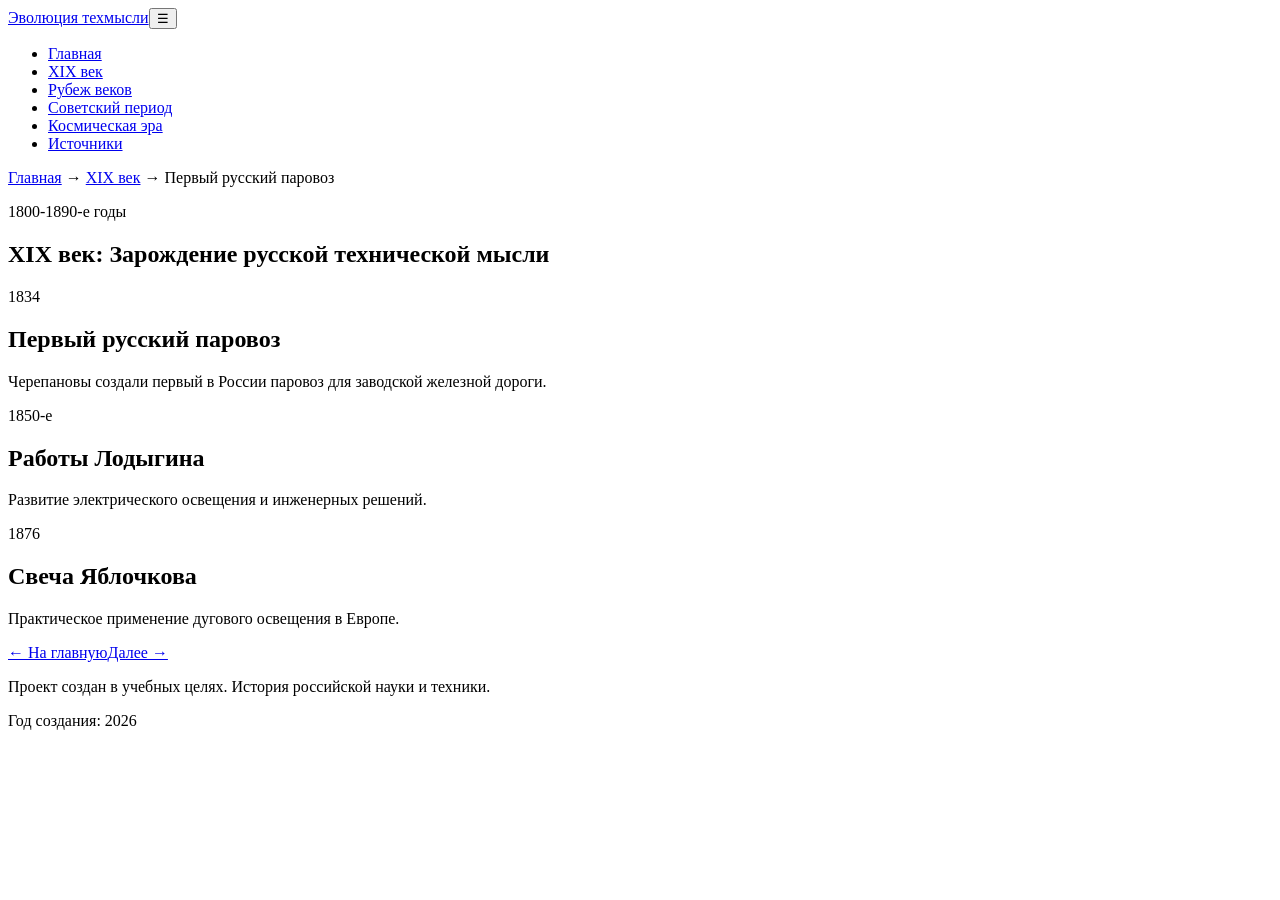
==== frontend/pages/epoch-1.html @ ba60e328 "init" ====
<!doctype html>
<html lang="ru"><head>
  <meta charset="UTF-8"><meta name="viewport" content="width=device-width, initial-scale=1.0">
  <title>XIX век</title><link rel="stylesheet" href="/css/styles.css">
  <link rel="preconnect" href="https://fonts.googleapis.com"><link rel="preconnect" href="https://fonts.gstatic.com" crossorigin>
  <link href="https://fonts.googleapis.com/css2?family=Montserrat:wght@600;700;800&family=Open+Sans:wght@400;600&display=swap" rel="stylesheet">
</head><body>
  <header class="site-header"><div class="container header-inner"><a class="logo" href="/">Эволюция техмысли</a><button class="burger" data-burger>☰</button><nav class="desktop-nav"><ul class="nav-list"><li><a class="nav-link" data-page="index" href="/">Главная</a></li><li><a class="nav-link" data-page="epoch-1" href="/epoch-1">XIX век</a></li><li><a class="nav-link" data-page="epoch-2" href="/epoch-2">Рубеж веков</a></li><li><a class="nav-link" data-page="epoch-3" href="/epoch-3">Советский период</a></li><li><a class="nav-link" data-page="epoch-4" href="/epoch-4">Космическая эра</a></li><li><a class="nav-link" data-page="sources" href="/sources">Источники</a></li></ul></nav></div><div class="mobile-menu-overlay" data-menu-overlay hidden></div><nav class="mobile-menu" data-mobile-menu hidden><button class="mobile-menu-close" data-menu-close>&times;</button><ul class="nav-list"><li><a class="nav-link" data-page="index" href="/">Главная</a></li><li><a class="nav-link" data-page="epoch-1" href="/epoch-1">XIX век</a></li><li><a class="nav-link" data-page="epoch-2" href="/epoch-2">Рубеж веков</a></li><li><a class="nav-link" data-page="epoch-3" href="/epoch-3">Советский период</a></li><li><a class="nav-link" data-page="epoch-4" href="/epoch-4">Космическая эра</a></li><li><a class="nav-link" data-page="sources" href="/sources">Источники</a></li></ul></nav></header>
  <div class="breadcrumbs-wrap"><div class="container breadcrumbs"><a href="/">Главная</a> → <a href="/epoch-1">XIX век</a> → <span class="current">Первый русский паровоз</span></div></div>
  <main><section class="section"><div class="container reveal"><p class="epoch-dates">1800-1890-е годы</p><h1>XIX век: Зарождение русской технической мысли</h1><div class="events-list"><article class="event-card"><p class="event-year">1834</p><h2>Первый русский паровоз</h2><p>Черепановы создали первый в России паровоз для заводской железной дороги.</p></article><article class="event-card"><p class="event-year">1850-е</p><h2>Работы Лодыгина</h2><p>Развитие электрического освещения и инженерных решений.</p></article><article class="event-card"><p class="event-year">1876</p><h2>Свеча Яблочкова</h2><p>Практическое применение дугового освещения в Европе.</p></article></div></div></section>
  <section class="section"><div class="container page-nav"><a class="btn btn-secondary" href="/">← На главную</a><a class="btn btn-primary" href="/epoch-2">Далее →</a></div></section></main>
  <footer class="site-footer"><div class="container"><p>Проект создан в учебных целях. История российской науки и техники.</p><p>Год создания: 2026</p></div></footer>
  <script type="module" src="/js/main.js"></script>
</body></html>
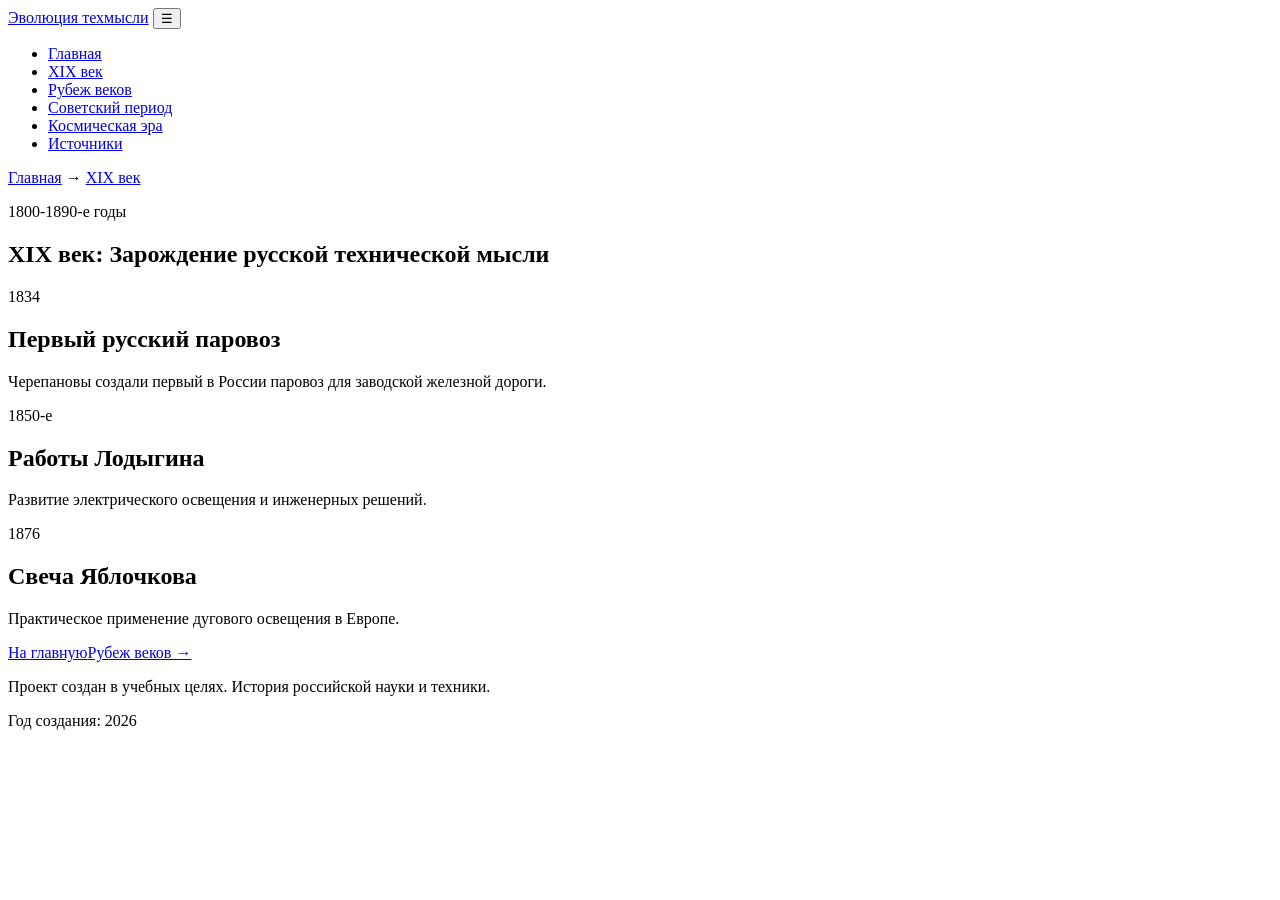
==== commit 7c867db3: "develop" ====
--- a/frontend/pages/epoch-1.html
+++ b/frontend/pages/epoch-1.html
@@ -1,14 +1,77 @@
 <!doctype html>
-<html lang="ru"><head>
-  <meta charset="UTF-8"><meta name="viewport" content="width=device-width, initial-scale=1.0">
-  <title>XIX век</title><link rel="stylesheet" href="/css/styles.css">
-  <link rel="preconnect" href="https://fonts.googleapis.com"><link rel="preconnect" href="https://fonts.gstatic.com" crossorigin>
-  <link href="https://fonts.googleapis.com/css2?family=Montserrat:wght@600;700;800&family=Open+Sans:wght@400;600&display=swap" rel="stylesheet">
-</head><body>
-  <header class="site-header"><div class="container header-inner"><a class="logo" href="/">Эволюция техмысли</a><button class="burger" data-burger>☰</button><nav class="desktop-nav"><ul class="nav-list"><li><a class="nav-link" data-page="index" href="/">Главная</a></li><li><a class="nav-link" data-page="epoch-1" href="/epoch-1">XIX век</a></li><li><a class="nav-link" data-page="epoch-2" href="/epoch-2">Рубеж веков</a></li><li><a class="nav-link" data-page="epoch-3" href="/epoch-3">Советский период</a></li><li><a class="nav-link" data-page="epoch-4" href="/epoch-4">Космическая эра</a></li><li><a class="nav-link" data-page="sources" href="/sources">Источники</a></li></ul></nav></div><div class="mobile-menu-overlay" data-menu-overlay hidden></div><nav class="mobile-menu" data-mobile-menu hidden><button class="mobile-menu-close" data-menu-close>&times;</button><ul class="nav-list"><li><a class="nav-link" data-page="index" href="/">Главная</a></li><li><a class="nav-link" data-page="epoch-1" href="/epoch-1">XIX век</a></li><li><a class="nav-link" data-page="epoch-2" href="/epoch-2">Рубеж веков</a></li><li><a class="nav-link" data-page="epoch-3" href="/epoch-3">Советский период</a></li><li><a class="nav-link" data-page="epoch-4" href="/epoch-4">Космическая эра</a></li><li><a class="nav-link" data-page="sources" href="/sources">Источники</a></li></ul></nav></header>
-  <div class="breadcrumbs-wrap"><div class="container breadcrumbs"><a href="/">Главная</a> → <a href="/epoch-1">XIX век</a> → <span class="current">Первый русский паровоз</span></div></div>
-  <main><section class="section"><div class="container reveal"><p class="epoch-dates">1800-1890-е годы</p><h1>XIX век: Зарождение русской технической мысли</h1><div class="events-list"><article class="event-card"><p class="event-year">1834</p><h2>Первый русский паровоз</h2><p>Черепановы создали первый в России паровоз для заводской железной дороги.</p></article><article class="event-card"><p class="event-year">1850-е</p><h2>Работы Лодыгина</h2><p>Развитие электрического освещения и инженерных решений.</p></article><article class="event-card"><p class="event-year">1876</p><h2>Свеча Яблочкова</h2><p>Практическое применение дугового освещения в Европе.</p></article></div></div></section>
-  <section class="section"><div class="container page-nav"><a class="btn btn-secondary" href="/">← На главную</a><a class="btn btn-primary" href="/epoch-2">Далее →</a></div></section></main>
-  <footer class="site-footer"><div class="container"><p>Проект создан в учебных целях. История российской науки и техники.</p><p>Год создания: 2026</p></div></footer>
-  <script type="module" src="/js/main.js"></script>
-</body></html>
+<html lang="ru">
+<head>
+    <meta charset="UTF-8">
+    <meta name="viewport" content="width=device-width, initial-scale=1.0">
+    <title>XIX век</title>
+    <link rel="stylesheet" href="/css/styles.css">
+    <link rel="preconnect" href="https://fonts.googleapis.com">
+    <link rel="preconnect" href="https://fonts.gstatic.com" crossorigin>
+    <link href="https://fonts.googleapis.com/css2?family=Montserrat:wght@600;700;800&family=Open+Sans:wght@400;600&display=swap"
+          rel="stylesheet">
+</head>
+<body>
+<header class="site-header">
+    <div class="container header-inner"><a class="logo" href="/">Эволюция техмысли</a>
+        <button class="burger" data-burger>☰</button>
+        <nav class="desktop-nav">
+            <ul class="nav-list">
+                <li><a class="nav-link" data-page="index" href="/">Главная</a></li>
+                <li><a class="nav-link" data-page="epoch-1" href="/epoch-1">XIX век</a></li>
+                <li><a class="nav-link" data-page="epoch-2" href="/epoch-2">Рубеж веков</a></li>
+                <li><a class="nav-link" data-page="epoch-3" href="/epoch-3">Советский период</a></li>
+                <li><a class="nav-link" data-page="epoch-4" href="/epoch-4">Космическая эра</a></li>
+                <li><a class="nav-link" data-page="sources" href="/sources">Источники</a></li>
+            </ul>
+        </nav>
+    </div>
+    <div class="mobile-menu-overlay" data-menu-overlay hidden></div>
+    <nav class="mobile-menu" data-mobile-menu hidden>
+        <button class="mobile-menu-close" data-menu-close>&times;</button>
+        <ul class="nav-list">
+            <li><a class="nav-link" data-page="index" href="/">Главная</a></li>
+            <li><a class="nav-link" data-page="epoch-1" href="/epoch-1">XIX век</a></li>
+            <li><a class="nav-link" data-page="epoch-2" href="/epoch-2">Рубеж веков</a></li>
+            <li><a class="nav-link" data-page="epoch-3" href="/epoch-3">Советский период</a></li>
+            <li><a class="nav-link" data-page="epoch-4" href="/epoch-4">Космическая эра</a></li>
+            <li><a class="nav-link" data-page="sources" href="/sources">Источники</a></li>
+        </ul>
+    </nav>
+</header>
+<div class="breadcrumbs-wrap">
+    <div class="container breadcrumbs"><a href="/">Главная</a> → <a href="/epoch-1">XIX век</a>
+    </div>
+</div>
+<main>
+    <section class="section">
+        <div class="container reveal"><p class="epoch-dates">1800-1890-е годы</p>
+            <h1>XIX век: Зарождение русской технической мысли</h1>
+            <div class="events-list">
+                <article class="event-card" onclick="window.location.href='/event-epoch-1-0'"><p
+                        class="event-year">1834</p>
+                    <h2>Первый русский паровоз</h2>
+                    <p>Черепановы создали первый в России паровоз для заводской железной дороги.</p></article>
+                <article class="event-card" onclick="window.location.href='/event-epoch-1-1'"><p
+                        class="event-year">1850-е</p>
+                    <h2>Работы Лодыгина</h2>
+                    <p>Развитие электрического освещения и инженерных решений.</p></article>
+                <article class="event-card" onclick="window.location.href='/event-epoch-1-2'"><p
+                        class="event-year">1876</p>
+                    <h2>Свеча Яблочкова</h2>
+                    <p>Практическое применение дугового освещения в Европе.</p></article>
+            </div>
+        </div>
+    </section>
+    <section class="section">
+        <div class="container page-nav"><a class="btn btn-secondary" href="/">На главную</a><a class="btn btn-primary"
+                                                                                                 href="/epoch-2">Рубеж веков
+            →</a></div>
+    </section>
+</main>
+<footer class="site-footer">
+    <div class="container"><p>Проект создан в учебных целях. История российской науки и техники.</p>
+        <p>Год создания: 2026</p></div>
+</footer>
+<script type="module" src="/js/main.js"></script>
+</body>
+</html>
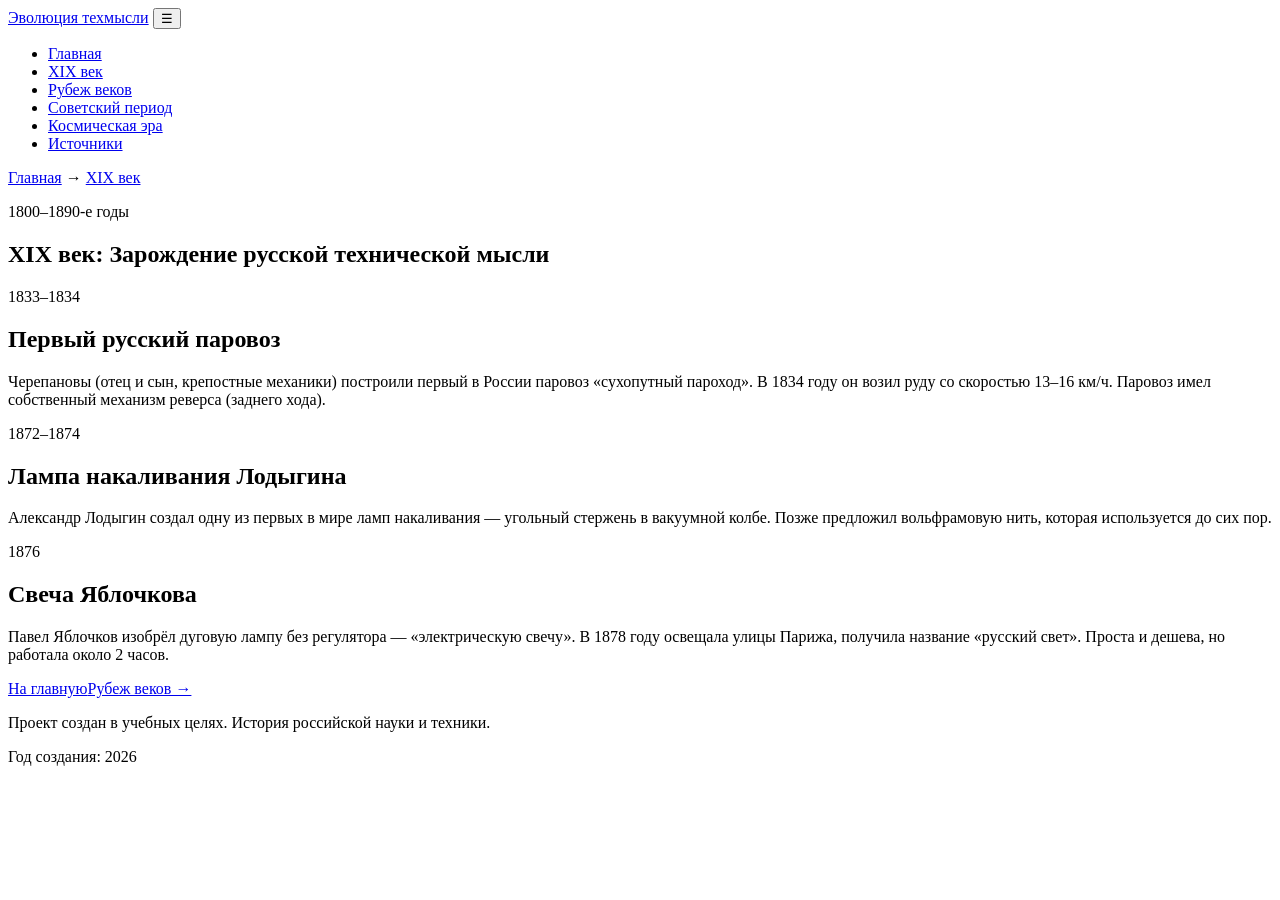
==== commit 30525eef: "version 1.0" ====
--- a/frontend/pages/epoch-1.html
+++ b/frontend/pages/epoch-1.html
@@ -1,9 +1,9 @@
-<!doctype html>
+<!DOCTYPE html>
 <html lang="ru">
 <head>
     <meta charset="UTF-8">
     <meta name="viewport" content="width=device-width, initial-scale=1.0">
-    <title>XIX век</title>
+    <title>XIX век — Эволюция русской технической мысли</title>
     <link rel="stylesheet" href="/css/styles.css">
     <link rel="preconnect" href="https://fonts.googleapis.com">
     <link rel="preconnect" href="https://fonts.gstatic.com" crossorigin>
@@ -44,26 +44,33 @@
 </div>
 <main>
     <section class="section">
-        <div class="container reveal"><p class="epoch-dates">1800-1890-е годы</p>
+        <div class="container reveal"><p class="epoch-dates">1800–1890-е годы</p>
             <h1>XIX век: Зарождение русской технической мысли</h1>
             <div class="events-list">
-                <article class="event-card" onclick="window.location.href='/event-epoch-1-0'"><p
-                        class="event-year">1834</p>
+
+                <article class="event-card" onclick="window.location.href='/event-epoch-1-0'">
+                    <p class="event-year">1833–1834</p>
                     <h2>Первый русский паровоз</h2>
-                    <p>Черепановы создали первый в России паровоз для заводской железной дороги.</p></article>
-                <article class="event-card" onclick="window.location.href='/event-epoch-1-1'"><p
-                        class="event-year">1850-е</p>
-                    <h2>Работы Лодыгина</h2>
-                    <p>Развитие электрического освещения и инженерных решений.</p></article>
-                <article class="event-card" onclick="window.location.href='/event-epoch-1-2'"><p
-                        class="event-year">1876</p>
+                    <p>Черепановы (отец и сын, крепостные механики) построили первый в России паровоз «сухопутный пароход». В 1834 году он возил руду со скоростью 13–16 км/ч. Паровоз имел собственный механизм реверса (заднего хода).</p>
+                </article>
+
+                <article class="event-card" onclick="window.location.href='/event-epoch-1-1'">
+                    <p class="event-year">1872–1874</p>
+                    <h2>Лампа накаливания Лодыгина</h2>
+                    <p>Александр Лодыгин создал одну из первых в мире ламп накаливания — угольный стержень в вакуумной колбе. Позже предложил вольфрамовую нить, которая используется до сих пор.</p>
+                </article>
+
+                <article class="event-card" onclick="window.location.href='/event-epoch-1-2'">
+                    <p class="event-year">1876</p>
                     <h2>Свеча Яблочкова</h2>
-                    <p>Практическое применение дугового освещения в Европе.</p></article>
+                    <p>Павел Яблочков изобрёл дуговую лампу без регулятора — «электрическую свечу». В 1878 году освещала улицы Парижа, получила название «русский свет». Проста и дешева, но работала около 2 часов.</p>
+                </article>
+
             </div>
         </div>
     </section>
     <section class="section">
-        <div class="container page-nav"><a class="btn btn-secondary" href="/">На главную</a><a class="btn btn-primary"
+        <div class="container page-nav"><a class="btn btn-primary" href="/">На главную</a><a class="btn btn-secondary"
                                                                                                  href="/epoch-2">Рубеж веков
             →</a></div>
     </section>
@@ -74,4 +81,4 @@
 </footer>
 <script type="module" src="/js/main.js"></script>
 </body>
-</html>
+</html>
